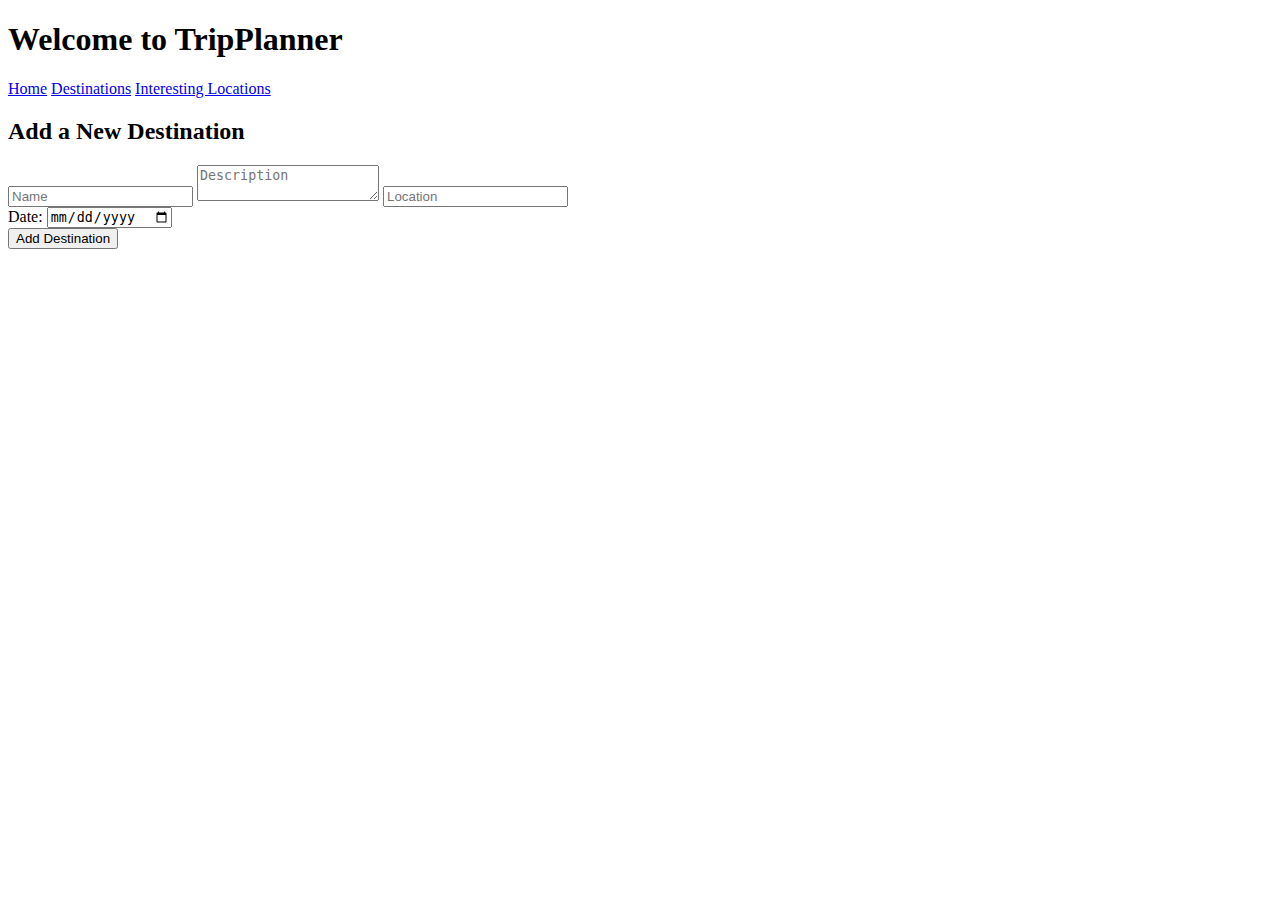
==== templates/index.html @ c7d9a23c "Initial commit" ====
<!DOCTYPE html>
<html lang="en">
<head>
    <meta charset="UTF-8">
    <meta name="viewport" content="width=device-width, initial-scale=1.0">
    <title>TripPlanner</title>
    <link rel="stylesheet" href="static/style.css">
</head>
<body>
    <header>
        <h1>Welcome to TripPlanner</h1>
        <nav>
            <a href="/">Home</a>
            <a href="/destinations">Destinations</a>
            <a href="/interesting">Interesting Locations</a>
        </nav>
    </header>
    <main>
        <section>
            <h2>Add a New Destination</h2>
            <form id="add-destination-form">
                <input type="text" id="name" placeholder="Name" required autocomplete="name">
                <textarea id="description" placeholder="Description" required></textarea>
                <input type="text" id="location" placeholder="Location" required>
                <div class="form-row">
                    <label for="date">Date:</label>
                    <input type="date" id="date" name="date" required>
                </div>
                <button type="submit" id= "add-destination-btn" >Add Destination</button>
            </form>
        </section>
    </main>
    <script src="static/skript.js"></script>
</body>
</html>
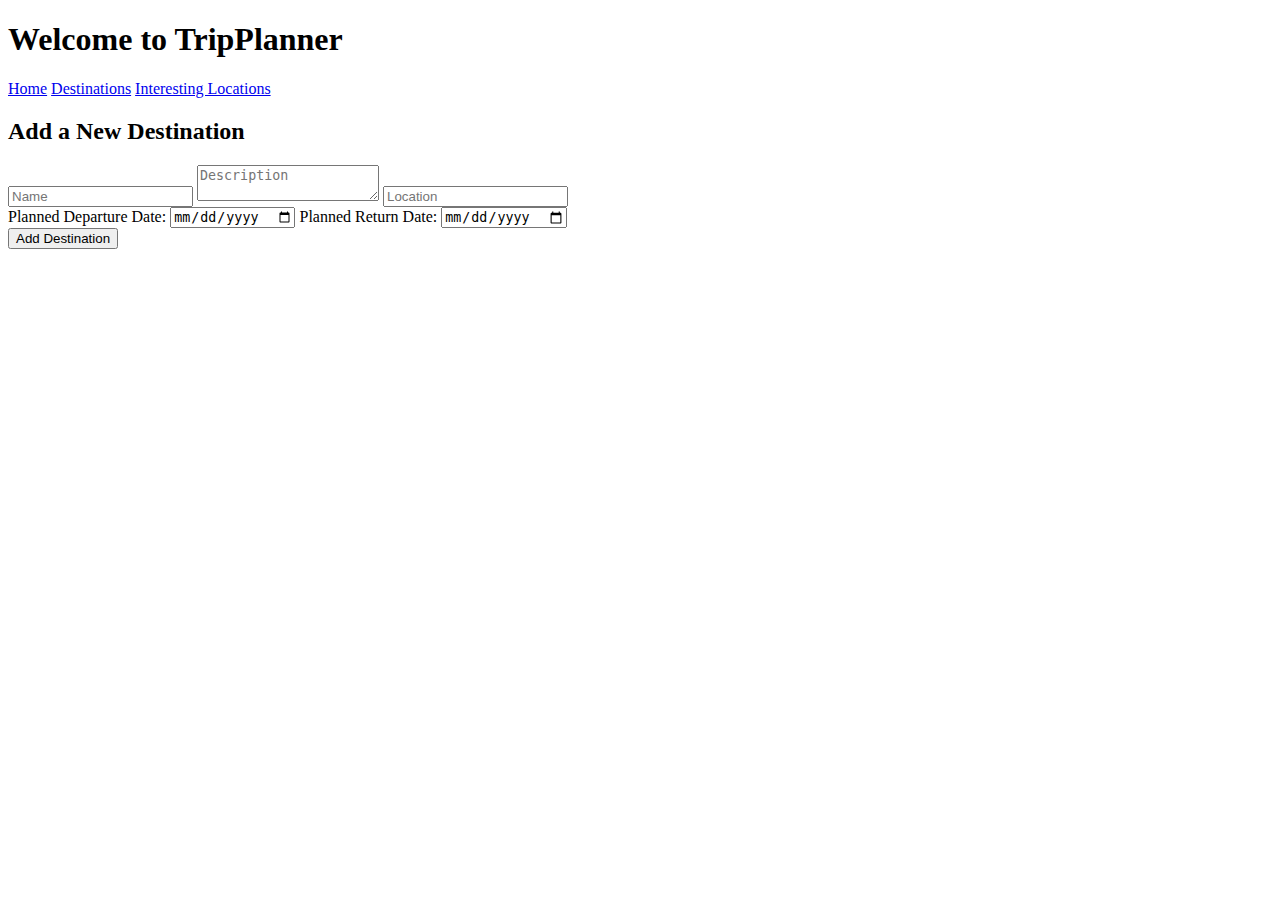
==== commit 229d4855: "Initial comit" ====
--- a/templates/index.html
+++ b/templates/index.html
@@ -23,9 +23,11 @@
                 <textarea id="description" placeholder="Description" required></textarea>
                 <input type="text" id="location" placeholder="Location" required>
                 <div class="form-row">
-                    <label for="date">Date:</label>
-                    <input type="date" id="date" name="date" required>
-                </div>
+		<label for="departure-date">Planned Departure Date:</label>
+                <input type="date" id="departure-date" required>
+                <label for="return-date">Planned Return Date:</label>
+                <input type="date" id="return-date" required>
+                   </div>
                 <button type="submit" id= "add-destination-btn" >Add Destination</button>
             </form>
         </section>
